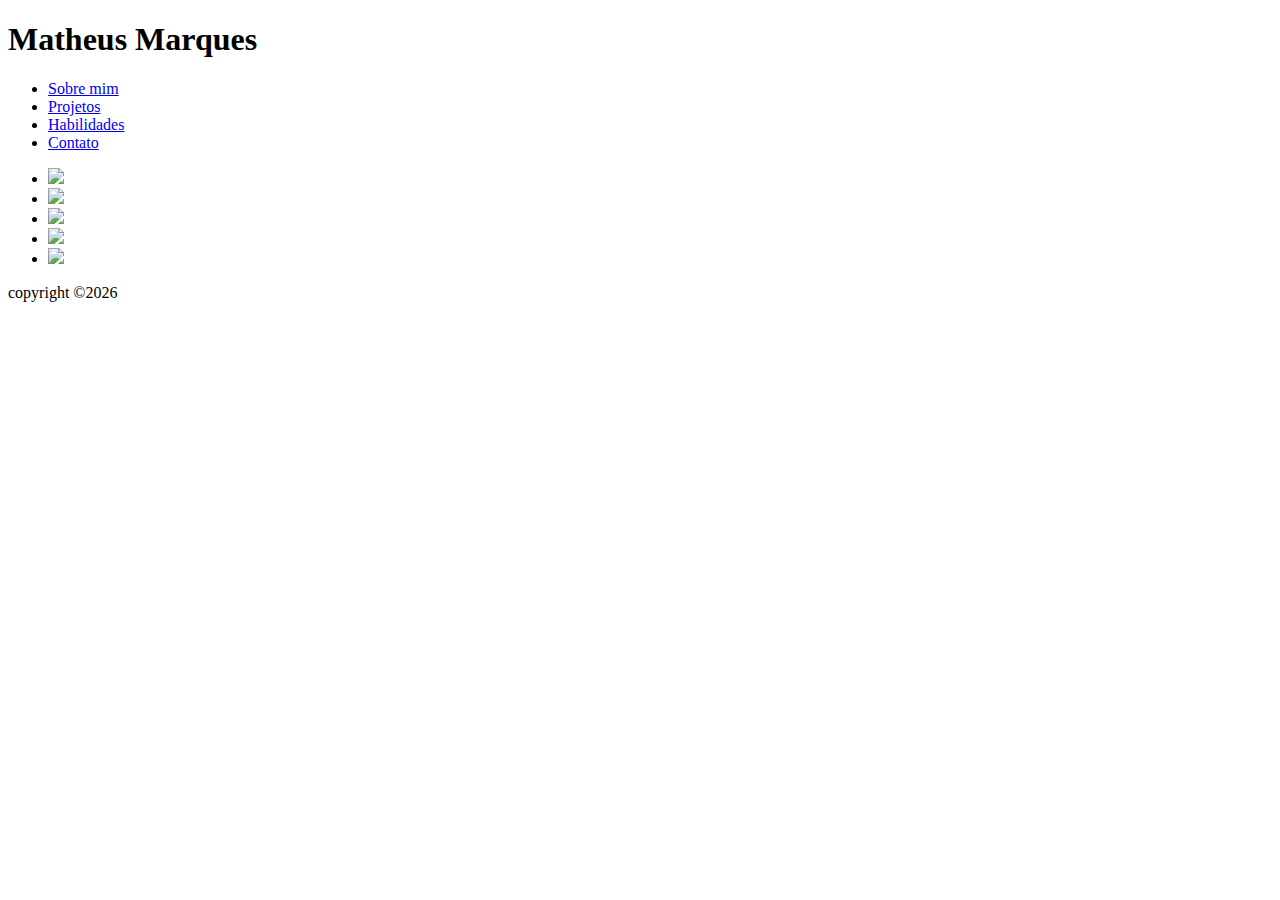
==== contato.html @ 5221e8b1 "Update contato.html" ====
<!DOCTYPE html>
<html lang="pt-BR">
<head>
    <meta charset="UTF-8">
    <meta http-equiv="X-UA-Compatible" content="IE=edge">
    <meta name="viewport" content="width=device-width, initial-scale=1.0">
    <link rel="stylesheet" href="style.css">

    <title>Contatos</title>
</head>
<body>
    <header>
        <nav id="menu4"> 
            <div id="esquerda">
                <h1>Matheus Marques</h1>
            </div> 
            <ul>  
                <li><a href="index.html" > Sobre mim </a> </li>
                <li><a href="projetos.html" > Projetos </a> </li>
                <li><a href="habilidade.html" > Habilidades </a></li>
                <li><a href="contato.html" > Contato </a></li>
            </ul>
        </nav>

        <div id="teladefundo4">
            <ul>
                <li><a href="https://api.whatsapp.com/send?phone=5511949548991" target="_blank" rel="noopener noreferrer"><img src="https://img.icons8.com/color/200/000000/whatsapp--v1.png"/></li>
                <li><a href="https://github.com/MatheusMarques2202" target="_blank" rel="noopener noreferrer"><img src="https://img.icons8.com/color/200/000000/github--v1.png"/></li>
                <li><a href="https://mailto:matheuslima2203@gmail.com" target="_blank" rel="noopener noreferrer"><img src="https://img.icons8.com/color/200/000000/gmail-new.png"/></li>
                <li><a href="https://discord.com/channels/@me" target="_blank" rel="noopener noreferrer"><img src="https://img.icons8.com/color/200/000000/discord-logo.png"/></li>
                <li><a href="https://www.linkedin.com/in/matheus-marques-a29187233" target="_blank" rel="noopener noreferrer"><img src="https://img.icons8.com/color/200/000000/linkedin.png"/></li>                   
              </a>
            </ul>
         </div>  
    </header>    
    
    <footer div id="final3" >
        <p>copyright &copy;<script>document.write(new Date().getFullYear()) </script></p> 
    </footer>
</body>
</html>
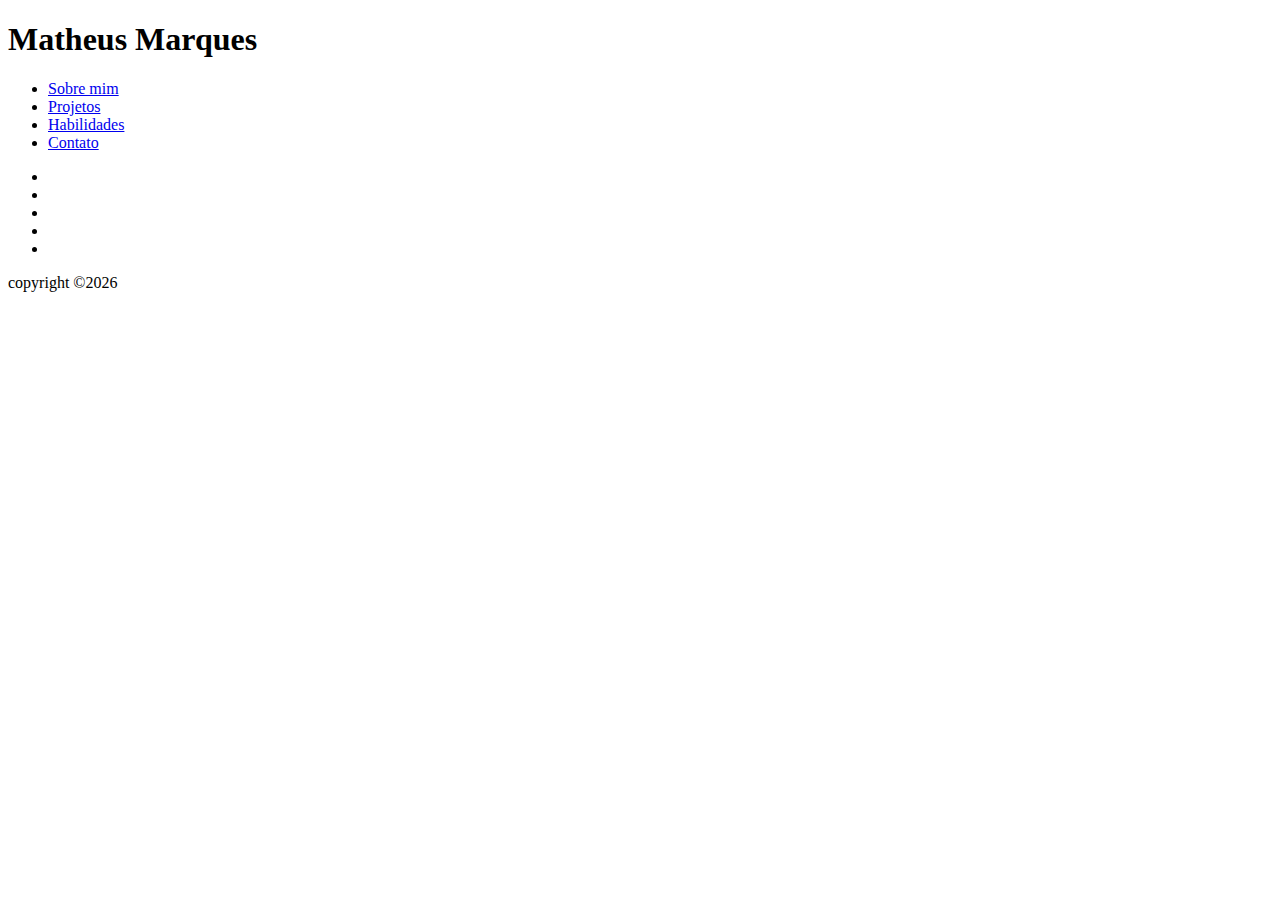
==== commit 74e77eb7: "Update contato.html" ====
--- a/contato.html
+++ b/contato.html
@@ -24,12 +24,11 @@
 
         <div id="teladefundo4">
             <ul>
-                <li><a href="https://api.whatsapp.com/send?phone=5511949548991" target="_blank" rel="noopener noreferrer"><img src="https://img.icons8.com/color/200/000000/whatsapp--v1.png"/></li>
-                <li><a href="https://github.com/MatheusMarques2202" target="_blank" rel="noopener noreferrer"><img src="https://img.icons8.com/color/200/000000/github--v1.png"/></li>
-                <li><a href="https://mailto:matheuslima2203@gmail.com" target="_blank" rel="noopener noreferrer"><img src="https://img.icons8.com/color/200/000000/gmail-new.png"/></li>
-                <li><a href="https://discord.com/channels/@me" target="_blank" rel="noopener noreferrer"><img src="https://img.icons8.com/color/200/000000/discord-logo.png"/></li>
-                <li><a href="https://www.linkedin.com/in/matheus-marques-a29187233" target="_blank" rel="noopener noreferrer"><img src="https://img.icons8.com/color/200/000000/linkedin.png"/></li>                   
-              </a>
+                <li><a href="https://api.whatsapp.com/send?phone=5511949548991" target="_blank" rel="noopener noreferrer"><img src="https://img.icons8.com/color/200/000000/whatsapp--v1.png" alt=""/></a></li>
+                <li><a href="https://github.com/MatheusMarques2202" target="_blank" rel="noopener noreferrer"><img src="https://img.icons8.com/color/200/000000/github--v1.png" alt=""/></a></li>
+                <li><a href="https://mailto:matheuslima2203@gmail.com" target="_blank" rel="noopener noreferrer"><img src="https://img.icons8.com/color/200/000000/gmail-new.png" alt=""/></a></li>
+                <li><a href="https://discord.com/channels/@me" target="_blank" rel="noopener noreferrer"><img src="https://img.icons8.com/color/200/000000/discord-logo.png" alt=""/></a></li>
+                <li><a href="https://www.linkedin.com/in/matheus-marques-a29187233" target="_blank" rel="noopener noreferrer"><img src="https://img.icons8.com/color/200/000000/linkedin.png" alt=""/></a></li>                   
             </ul>
          </div>  
     </header>    
